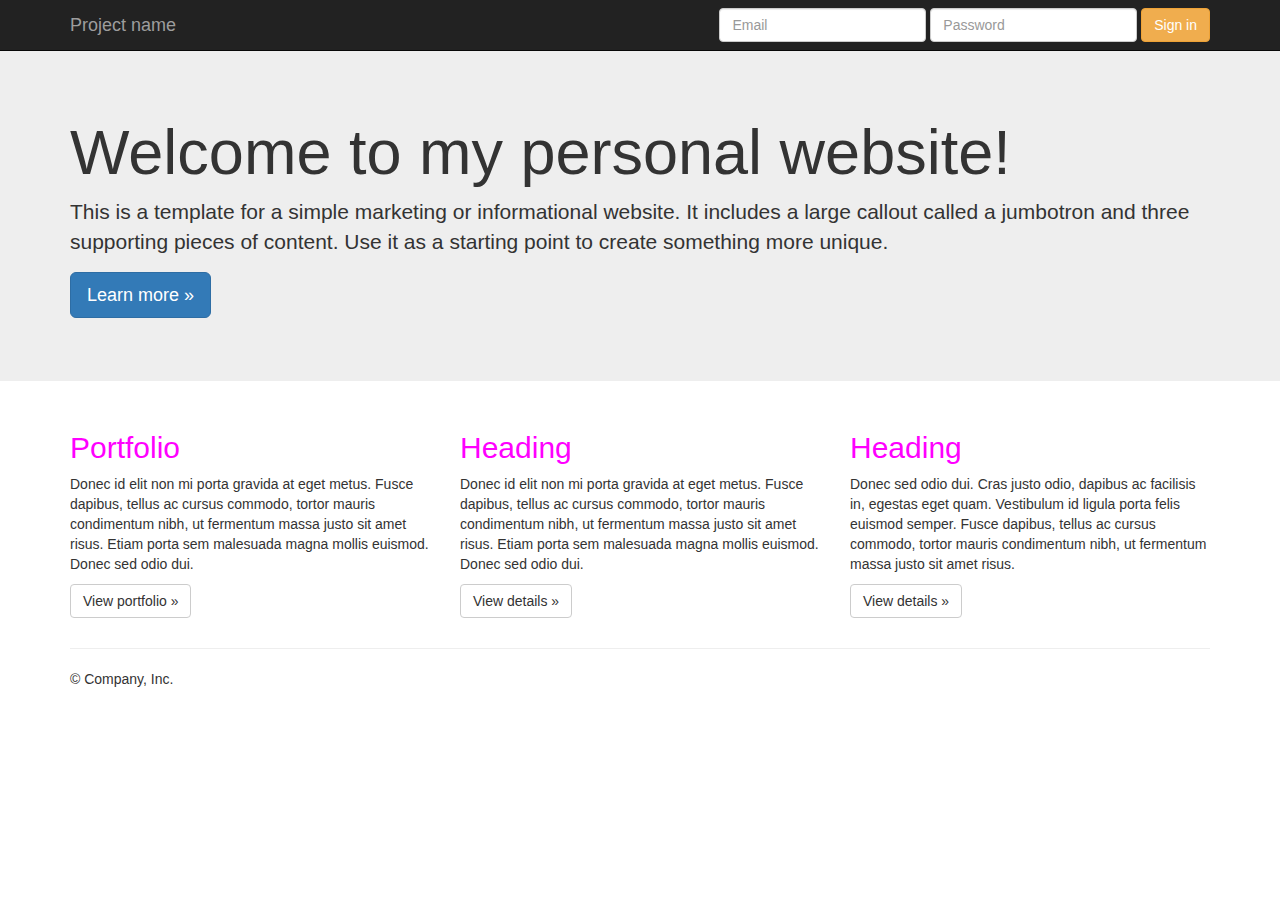
==== examples/jumbotron/portfolio.html @ f53deba3 "added portfolio page" ====
<!DOCTYPE html>
<html lang="en">
  <head>
    <meta charset="utf-8">
    <meta http-equiv="X-UA-Compatible" content="IE=edge">
    <meta name="viewport" content="width=device-width, initial-scale=1">
    <!-- The above 3 meta tags *must* come first in the head; any other head content must come *after* these tags -->
    <meta name="description" content="">
    <meta name="author" content="">
    <link rel="icon" href="../../favicon.ico">

    <title>this is my personal websitep</title>

    <!-- Bootstrap core CSS -->
    <link href="../../dist/css/bootstrap.min.css" rel="stylesheet">

    <!-- IE10 viewport hack for Surface/desktop Windows 8 bug -->
    <link href="../../assets/css/ie10-viewport-bug-workaround.css" rel="stylesheet">

    <!-- Custom styles for this template -->
    <link href="jumbotron.css" rel="stylesheet">

    <!-- Just for debugging purposes. Don't actually copy these 2 lines! -->
    <!--[if lt IE 9]><script src="../../assets/js/ie8-responsive-file-warning.js"></script><![endif]-->
    <script src="../../assets/js/ie-emulation-modes-warning.js"></script>

    <!-- HTML5 shim and Respond.js for IE8 support of HTML5 elements and media queries -->
    <!--[if lt IE 9]>
      <script src="https://oss.maxcdn.com/html5shiv/3.7.3/html5shiv.min.js"></script>
      <script src="https://oss.maxcdn.com/respond/1.4.2/respond.min.js"></script>
    <![endif]-->
  </head>

  <body>

    <nav class="navbar navbar-inverse navbar-fixed-top">
      <div class="container">
        <div class="navbar-header">
          <button type="button" class="navbar-toggle collapsed" data-toggle="collapse" data-target="#navbar" aria-expanded="false" aria-controls="navbar">
            <span class="sr-only">Toggle navigation</span>
            <span class="icon-bar"></span>
            <span class="icon-bar"></span>
            <span class="icon-bar"></span>
          </button>
          <a class="navbar-brand" href="#">Project name</a>
        </div>
        <div id="navbar" class="navbar-collapse collapse">
          <form class="navbar-form navbar-right">
            <div class="form-group">
              <input type="text" placeholder="Email" class="form-control">
            </div>
            <div class="form-group">
              <input type="password" placeholder="Password" class="form-control">
            </div>
            <button type="submit" class="btn btn-warning">Sign in</button>
          </form>
        </div><!--/.navbar-collapse -->
      </div>
    </nav>

    <!-- Main jumbotron for a primary marketing message or call to action -->
    <div class="jumbotron">
      <div class="container">
        <h1>Welcome to my personal website!</h1>
        <p>This is a template for a simple marketing or informational website. It includes a large callout called a jumbotron and three supporting pieces of content. Use it as a starting point to create something more unique.</p>
        <p><a class="btn btn-primary btn-lg" href="#" role="button">Learn more &raquo;</a></p>
      </div>
    </div>

    <div class="container">
      <!-- Example row of columns -->
      <div class="row">
        <div class="col-md-4">
          <h2>Portfolio </h2>
          <p>Donec id elit non mi porta gravida at eget metus. Fusce dapibus, tellus ac cursus commodo, tortor mauris condimentum nibh, ut fermentum massa justo sit amet risus. Etiam porta sem malesuada magna mollis euismod. Donec sed odio dui. </p>
          <p><a class="btn btn-default" href="portfolio.html" role="button">View portfolio &raquo;</a></p>
        </div>
        <div class="col-md-4">
          <h2>Heading</h2>
          <p>Donec id elit non mi porta gravida at eget metus. Fusce dapibus, tellus ac cursus commodo, tortor mauris condimentum nibh, ut fermentum massa justo sit amet risus. Etiam porta sem malesuada magna mollis euismod. Donec sed odio dui. </p>
          <p><a class="btn btn-default" href="#" role="button">View details &raquo;</a></p>
       </div>
        <div class="col-md-4">
          <h2>Heading</h2>
          <p>Donec sed odio dui. Cras justo odio, dapibus ac facilisis in, egestas eget quam. Vestibulum id ligula porta felis euismod semper. Fusce dapibus, tellus ac cursus commodo, tortor mauris condimentum nibh, ut fermentum massa justo sit amet risus.</p>
          <p><a class="btn btn-default" href="#" role="button">View details &raquo;</a></p>
        </div>
      </div>

      <hr>

      <footer>
        <p>&copy; Company, Inc.</p>
      </footer>
    </div> <!-- /container -->


    <!-- Bootstrap core JavaScript
    ================================================== -->
    <!-- Placed at the end of the document so the pages load faster -->
    <script src="https://ajax.googleapis.com/ajax/libs/jquery/1.12.4/jquery.min.js"></script>
    <script>window.jQuery || document.write('<script src="../../assets/js/vendor/jquery.min.js"><\/script>')</script>
    <script src="../../dist/js/bootstrap.min.js"></script>
    <!-- IE10 viewport hack for Surface/desktop Windows 8 bug -->
    <script src="../../assets/js/ie10-viewport-bug-workaround.js"></script>
  </body>
</html>
---- assets/css/ie10-viewport-bug-workaround.css ----
/*!
 * IE10 viewport hack for Surface/desktop Windows 8 bug
 * Copyright 2014-2015 Twitter, Inc.
 * Licensed under MIT (https://github.com/twbs/bootstrap/blob/master/LICENSE)
 */

/*
 * See the Getting Started docs for more information:
 * http://getbootstrap.com/getting-started/#support-ie10-width
 */
@-ms-viewport     { width: device-width; }
@-o-viewport      { width: device-width; }
@viewport         { width: device-width; }
---- examples/jumbotron/jumbotron.css ----
/* Move down content because we have a fixed navbar that is 50px tall */
body {
  padding-top: 50px;
  padding-bottom: 20px;
}

h2{
	color: magenta;
}
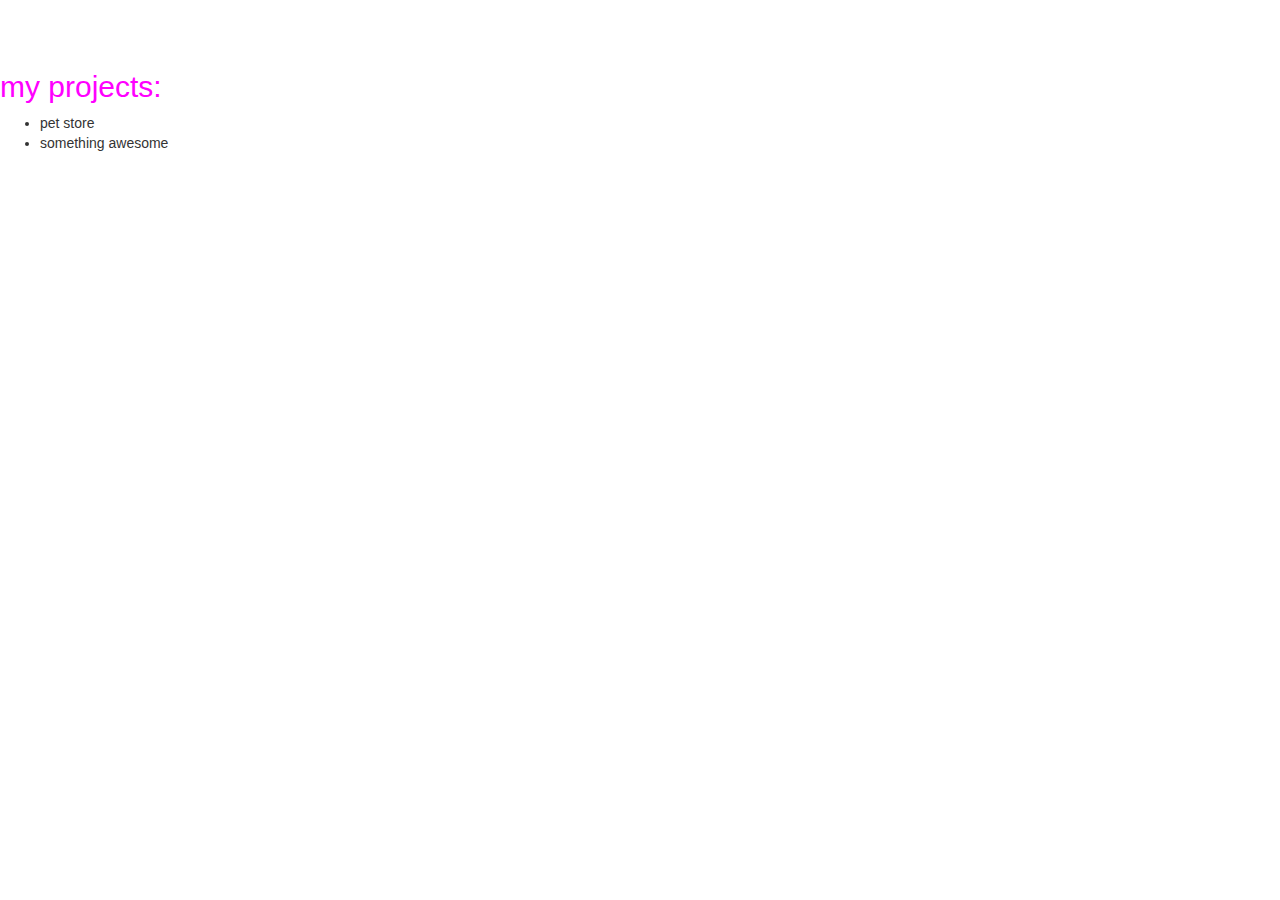
==== commit 00d75124: "chanaged portfolio page" ====
--- a/examples/jumbotron/portfolio.html
+++ b/examples/jumbotron/portfolio.html
@@ -32,76 +32,10 @@
   </head>
 
   <body>
-
-    <nav class="navbar navbar-inverse navbar-fixed-top">
-      <div class="container">
-        <div class="navbar-header">
-          <button type="button" class="navbar-toggle collapsed" data-toggle="collapse" data-target="#navbar" aria-expanded="false" aria-controls="navbar">
-            <span class="sr-only">Toggle navigation</span>
-            <span class="icon-bar"></span>
-            <span class="icon-bar"></span>
-            <span class="icon-bar"></span>
-          </button>
-          <a class="navbar-brand" href="#">Project name</a>
-        </div>
-        <div id="navbar" class="navbar-collapse collapse">
-          <form class="navbar-form navbar-right">
-            <div class="form-group">
-              <input type="text" placeholder="Email" class="form-control">
-            </div>
-            <div class="form-group">
-              <input type="password" placeholder="Password" class="form-control">
-            </div>
-            <button type="submit" class="btn btn-warning">Sign in</button>
-          </form>
-        </div><!--/.navbar-collapse -->
-      </div>
-    </nav>
-
-    <!-- Main jumbotron for a primary marketing message or call to action -->
-    <div class="jumbotron">
-      <div class="container">
-        <h1>Welcome to my personal website!</h1>
-        <p>This is a template for a simple marketing or informational website. It includes a large callout called a jumbotron and three supporting pieces of content. Use it as a starting point to create something more unique.</p>
-        <p><a class="btn btn-primary btn-lg" href="#" role="button">Learn more &raquo;</a></p>
-      </div>
-    </div>
-
-    <div class="container">
-      <!-- Example row of columns -->
-      <div class="row">
-        <div class="col-md-4">
-          <h2>Portfolio </h2>
-          <p>Donec id elit non mi porta gravida at eget metus. Fusce dapibus, tellus ac cursus commodo, tortor mauris condimentum nibh, ut fermentum massa justo sit amet risus. Etiam porta sem malesuada magna mollis euismod. Donec sed odio dui. </p>
-          <p><a class="btn btn-default" href="portfolio.html" role="button">View portfolio &raquo;</a></p>
-        </div>
-        <div class="col-md-4">
-          <h2>Heading</h2>
-          <p>Donec id elit non mi porta gravida at eget metus. Fusce dapibus, tellus ac cursus commodo, tortor mauris condimentum nibh, ut fermentum massa justo sit amet risus. Etiam porta sem malesuada magna mollis euismod. Donec sed odio dui. </p>
-          <p><a class="btn btn-default" href="#" role="button">View details &raquo;</a></p>
-       </div>
-        <div class="col-md-4">
-          <h2>Heading</h2>
-          <p>Donec sed odio dui. Cras justo odio, dapibus ac facilisis in, egestas eget quam. Vestibulum id ligula porta felis euismod semper. Fusce dapibus, tellus ac cursus commodo, tortor mauris condimentum nibh, ut fermentum massa justo sit amet risus.</p>
-          <p><a class="btn btn-default" href="#" role="button">View details &raquo;</a></p>
-        </div>
-      </div>
-
-      <hr>
-
-      <footer>
-        <p>&copy; Company, Inc.</p>
-      </footer>
-    </div> <!-- /container -->
-
-
-    <!-- Bootstrap core JavaScript
-    ================================================== -->
-    <!-- Placed at the end of the document so the pages load faster -->
-    <script src="https://ajax.googleapis.com/ajax/libs/jquery/1.12.4/jquery.min.js"></script>
-    <script>window.jQuery || document.write('<script src="../../assets/js/vendor/jquery.min.js"><\/script>')</script>
-    <script src="../../dist/js/bootstrap.min.js"></script>
-    <!-- IE10 viewport hack for Surface/desktop Windows 8 bug -->
-    <script src="../../assets/js/ie10-viewport-bug-workaround.js"></script>
+	<h2>my projects: </h2>
+	<ul>
+		<li> pet store</li>
+		<li> something awesome</li>
+	</ul>
   </body>
 </html>
